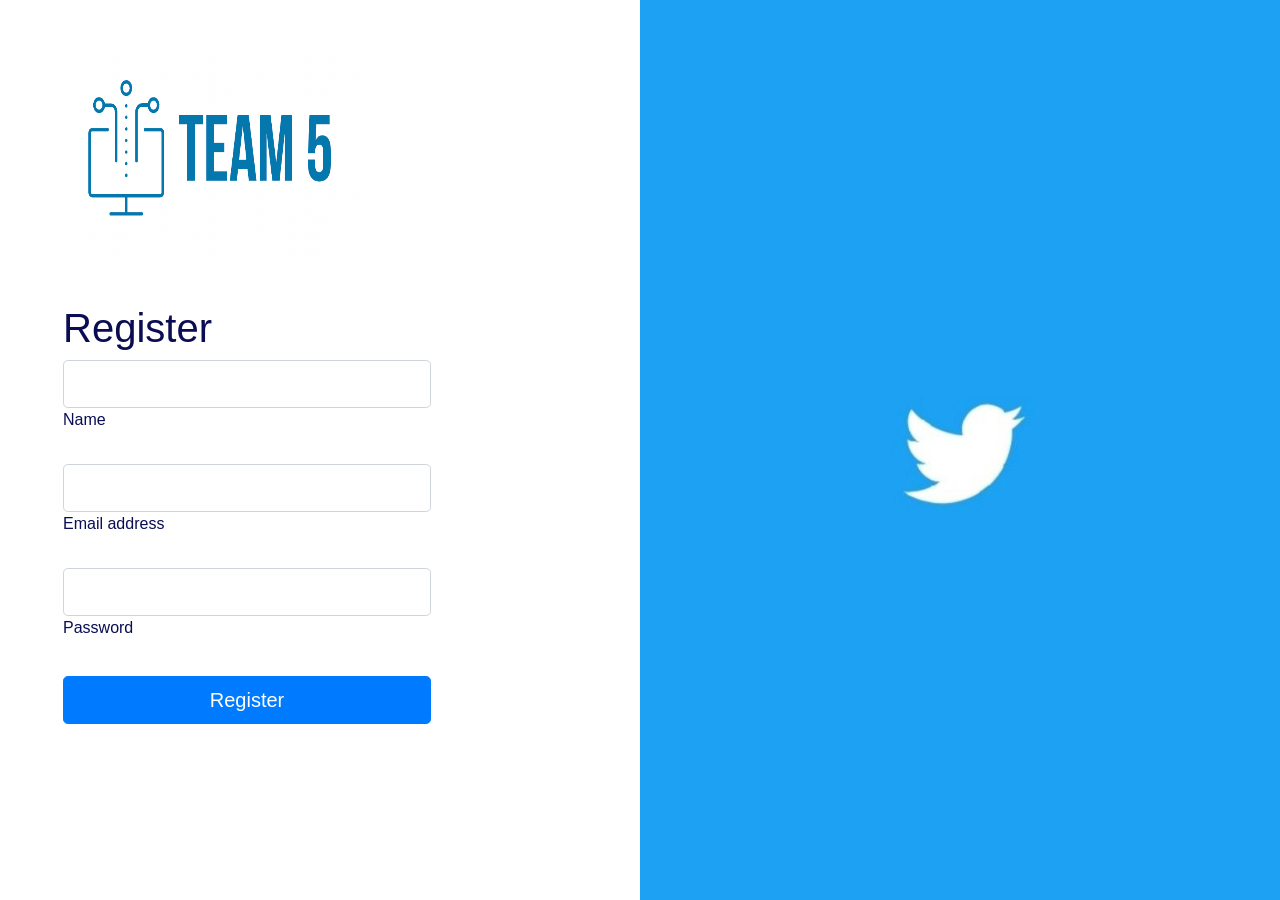
==== php/src/front/RegistrarCuenta.html @ 2498f9b4 "Cambios a BD" ====
<!DOCTYPE html>
<html lang="en">

<head>
  <meta charset="utf-8">
  <meta name="viewport" content="width=device-width, initial-scale=1, shrink-to-fit=no">
  <title>Twitter-reloaded</title>

  <!-- Bootstrap core CSS -->
  <link href="vendor/bootstrap/css/bootstrap.min.css" rel="stylesheet">



  <!-- Custom styles for this template -->
  <link href="css/simple-sidebar.css" rel="stylesheet">
  <link href="css/styles.css" rel="stylesheet">
 <meta name="viewport" content="width=device-width, initial-scale=1.0"/>
</head>

<body>
 
    <section class="vh-100">
        <div class="container-fluid">
          <div class="row">
            <div class="col-sm-6 text-black">
      
             
      
              <div class="d-flex align-items-center h-custom-2 px-5 ms-xl-4 mt-5 pt-5 pt-xl-0 mt-xl-n5">
      
                <form style="width: 23rem;">
      
                  <a href="index.html"> <img src="images/team5.png" class="logoPrincipal" alt="logo CMG" align="center">
                  </a>
                    <br/><br/><br/>
                    <h1>Register</h1>
                    
                    <div class="form-outline mb-4">
                        <input type="email" id="form2Example18" class="form-control form-control-lg" />
                        <label class="form-label" for="form2Example18">Name</label>
                      </div>
                  <div class="form-outline mb-4">
                    <input type="email" id="form2Example18" class="form-control form-control-lg" />
                    <label class="form-label" for="form2Example18">Email address</label>
                  </div>
      
                  <div class="form-outline mb-4">
                    <input type="password" id="form2Example28" class="form-control form-control-lg" />
                    <label class="form-label" for="form2Example28">Password</label>
                  </div>
      
                  <div class="pt-1 mb-4">
                    <button class="btn btn-primary btn-lg btn-block" type="submit" name="registrar">Register</button>
                  </div>
      
                  
                </form>
      
              </div>
      
            </div>
            <div class="col-sm-6 px-0 d-none d-sm-block">
              <img src="images/index.jpg"
                alt="Login image" class="w-100 vh-100" style="object-fit: cover; object-position: left;">
            </div>
          </div>
        </div>
      </section>
  <!-- Bootstrap core JavaScript -->
  <script src="vendor/jquery/jquery.min.js"></script>
  <script src="vendor/bootstrap/js/bootstrap.bundle.min.js"></script>
  <!-- Menu Toggle Script -->

</body>
</html>
---- php/src/front/css/simple-sidebar.css ----
/*
COLORES DE CASA MARIA GORETTI
Azul -> #0a0d52
Rosa -> #f0037f

 */

 ::placeholder { /* Chrome, Firefox, Opera, Safari 10.1+ */
   color: #ededed !important;
   opacity: 1; /* Firefox */
 }

 :-ms-input-placeholder { /* Internet Explorer 10-11 */
   color: #ededed !important;
 }

 ::-ms-input-placeholder { /* Microsoft Edge */
   color: #ededed !important;
 }
 .bg-image-vertical {
  position: relative;
  overflow: hidden;
  background-repeat: no-repeat;
  background-position: right center;
  background-size: auto 100%;
  }
  
  @media (min-width: 1025px) {
  .h-custom-2 {
  height: 100%;
  }
  }

body {
   overflow-x: hidden;
   font-family: 'Open Sans', sans-serif !important;
   color: #2898ee;
   background-color: white;
}

.btn-blanco {
    background-color: #fbfefe !important;
    border-color: #fbfefe !important;
    color: #0a0d52;
}

.btn-primary:hover {
  color: #2898ee;
}

.container-fluid {
  color: #0a0d52;
}

.logo-CMG {
     width: 150px;
     height: 100px;
}

.navbar {
   margin: 5px;
   border-radius: 10px;
   background-color: #fbfefe !important;
}

.overflow-auto {
  background-color: #eee;
  width: 600px;
  height: 400px;
  border: 1px dotted black;
  overflow: scroll;
}

.bodycontainer {
   padding-top: 20px;
   padding-left : 10px;
   padding-right: 10px;
}

.imgprofile {
    width: 50px;
    height: 50px;
}


.dropdown-divider {
border-color: #fbfefe !important;
}

.dropdown-item {
  color: #0a0d52 !important;
}

.dropdown-item:hover {
  color: #2898ee!important;
  background-color: white;
}

.nav-item:hover {
   /* background-color: #0a0d52 !important; */
   border-color: #fbfefe !important;
   color: #2898ee !important;
}

.nav-link:hover {
  color: #2898ee!important;
}

.list-group-item {
  background-color: #fbfefe !important;
  color: #0a0d52;
}

.list-group-item:hover {
  color: #2898ee !important;
}

#menu-toggle {
  color: #2898ee;
  font-family: 'Montserrat', sans-serif;
  font-size: 40px;
}

 #navbarDropdown  {
   color: #0a0d52;
 }


 /*!
  * Start Bootstrap - Simple Sidebar (https://startbootstrap.com/template-overviews/simple-sidebar)
  * Copyright 2013-2019 Start Bootstrap
  * Licensed under MIT (https://github.com/BlackrockDigital/startbootstrap-simple-sidebar/blob/master/LICENSE)
  */

#sidebar-wrapper {
  min-height: 100vh;
  margin-left: -15rem;
  -webkit-transition: margin .25s ease-out;
  -moz-transition: margin .25s ease-out;
  -o-transition: margin .25s ease-out;
  transition: margin .25s ease-out;
  background-color: #fbfefe !important;
  border-radius: 10px;
  margin: 5px;
}

#sidebar-wrapper .sidebar-heading {
  padding: 0.875rem 1.25rem;
  font-size: 1.2rem;
}

#sidebar-wrapper .list-group {
  width: 15rem;
}

#page-content-wrapper {
  min-width: 100vw;
}

#wrapper.toggled #sidebar-wrapper {
  margin-left: 0;
}

@media (min-width: 768px) {
  #sidebar-wrapper {
    margin-left: 0;
  }

  #page-content-wrapper {
    min-width: 0;
    width: 100%;
  }

  #wrapper.toggled #sidebar-wrapper {
    margin-left: -15rem;
  }
}
---- php/src/front/css/styles.css ----
h2{
	font-size: 50px;
}
h3{
	text-align: center;
	padding-top: 10px;
	color: #0a0d52;
}

::placeholder { /* Chrome, Firefox, Opera, Safari 10.1+ */
  color: #ededed !important;
  opacity: 1; /* Firefox */
}

:-ms-input-placeholder { /* Internet Explorer 10-11 */
  color: #ededed !important;
}

::-ms-input-placeholder { /* Microsoft Edge */
  color: #ededed !important;
}


.form-control{
	margin-right: 10px;
}

.fotoNinas{

	width: 150px;
	height: 180px;
   }
   .logoPrincipal{
 position: center;
 width: 300px;
height: 200px;

}
.logoEmpleadoP{
 position: center;
 width: 150px;
height: 100px;
padding-top: 2px;
padding-left: 10px;
}

.imgprofile {
   width: 50px;
   height: 50px;
}

.sidebar-h2 {
	padding: 35px;
	font-size: 1.2rem;
  }
  .h2Principal{

	padding: 35px;
  }


.rightPrincipal {
	position: absolute;
	width: 300px;
	height:300px;

  }

  #leftPrincipal{
	position: absolute;
	left: 100px;
	width: 400px;
	height:500px;
	padding: 50px;
  }


  .calendario{
	 width: 300px;
	height:400px;
	padding-top: 2px;
	  padding-bottom: 280px;


  }
  /*carrusel de medicos*/



  .cta-100 {
	margin-top: 100px;
	padding-left: 8%;
	padding-top: 7%;
  }
  .col-md-4{
	  padding-bottom:20px;
  }

  .white {
	color: #fff !important;
  }
  .mt{float: left;margin-top: -20px;padding-top: 20px;}
  .bg-blue-ui {
	background-color: #708198 !important;
  }
  figure img{width:300px;}

  #blogCarousel {
	padding-bottom: 100px;
  }

  .blog .carousel-indicators {
	left: 0;
	top: -50px;
	height: 50%;
  }


  /* The colour of the indicators */

  .blog .carousel-indicators li {
	background: #708198;
	border-radius: 50%;
	width: 8px;
	height: 8px;
  }

  .blog .carousel-indicators .active {
	background: #0fc9af;
  }




  .item-carousel-blog-block {
	outline: medium none;
	padding: 15px;
  }

  .item-box-blog {
	border: 1px solid #dadada;
	text-align: center;
	z-index: 4;
	padding: 20px;
  }

  .item-box-blog-image {
	position: relative;
  }

  .item-box-blog-image figure img {
	width: 100%;
	height: auto;
  }

  .item-box-blog-date {
	position: absolute;
	z-index: 5;
	padding: 4px 20px;
	top: -20px;
	right: 8px;
	background-color: #41cb52;
  }

  .item-box-blog-date span {
	color: #fff;
	display: block;
	text-align: center;
	line-height: 1.2;
  }

  .item-box-blog-date span.mon {
	font-size: 18px;
  }

  .item-box-blog-date span.day {
	font-size: 16px;
  }

  .item-box-blog-body {
	padding: 10px;
  }

  .item-heading-blog a h5 {
	margin: 0;
	line-height: 1;
	text-decoration:none;
	transition: color 0.3s;
  }

  .item-box-blog-heading a {
	  text-decoration: none;
  }

  .item-box-blog-data p {
	font-size: 13px;
  }

  .item-box-blog-data p i {
	font-size: 12px;
  }

  .item-box-blog-text {
	max-height: 100px;
	overflow: hidden;
  }

  .mt-10 {
	float: left;
	margin-top: -10px;
	padding-top: 10px;
  }

  .btn.bg-blue-ui.white.read {
	cursor: pointer;
	padding: 4px 20px;
	float: left;
	margin-top: 10px;
  }

  .btn.bg-blue-ui.white.read:hover {
	box-shadow: 0px 5px 15px inset #4d5f77;
  }

  /*flip cards*/

  .flip-card {
	background-color: transparent;
	width: 200px;
	height: 200px;
	perspective: 1000px;
  }

  .flip-card-inner {
	position: relative;
	width: 100%;
	height: 100%;
	text-align: center;
	transition: transform 0.6s;
	transform-style: preserve-3d;
	box-shadow: 0 4px 8px 0 rgba(0,0,0,0.2);
  }

  .flip-card:hover .flip-card-inner {
	transform: rotateY(180deg);
  }

  .flip-card-front, .flip-card-back {
	position: absolute;
	width: 100%;
	height: 100%;
	-webkit-backface-visibility: hidden;
	backface-visibility: hidden;
  }

  .flip-card-front {
	background-color: #bbb;
	color: black;
  }

  .flip-card-back {
	background-color: #2980b9;
	color: white;
	transform: rotateY(180deg);
  }


  .badgeDonante
  {
	background-color: #0a0d52;
  }

  .containerVer
  {
	  display: flex;
  }

  .info
  {
	  display:inline-block;
	  margin: auto;
	  text-align: justify;
  }

  .control
  {
	width: 45%;
  }

  ul.no-bullets {
	list-style-type: none; /* Remove bullets */
	padding: 0; /* Remove padding */
	margin: 0; /* Remove margins */
  }
  .badge
  {
	color: white;
  }

  .modal { 
  	overflow-y: auto;
  }

  .card-text{
  	color: #0a0d52 !important;
  }
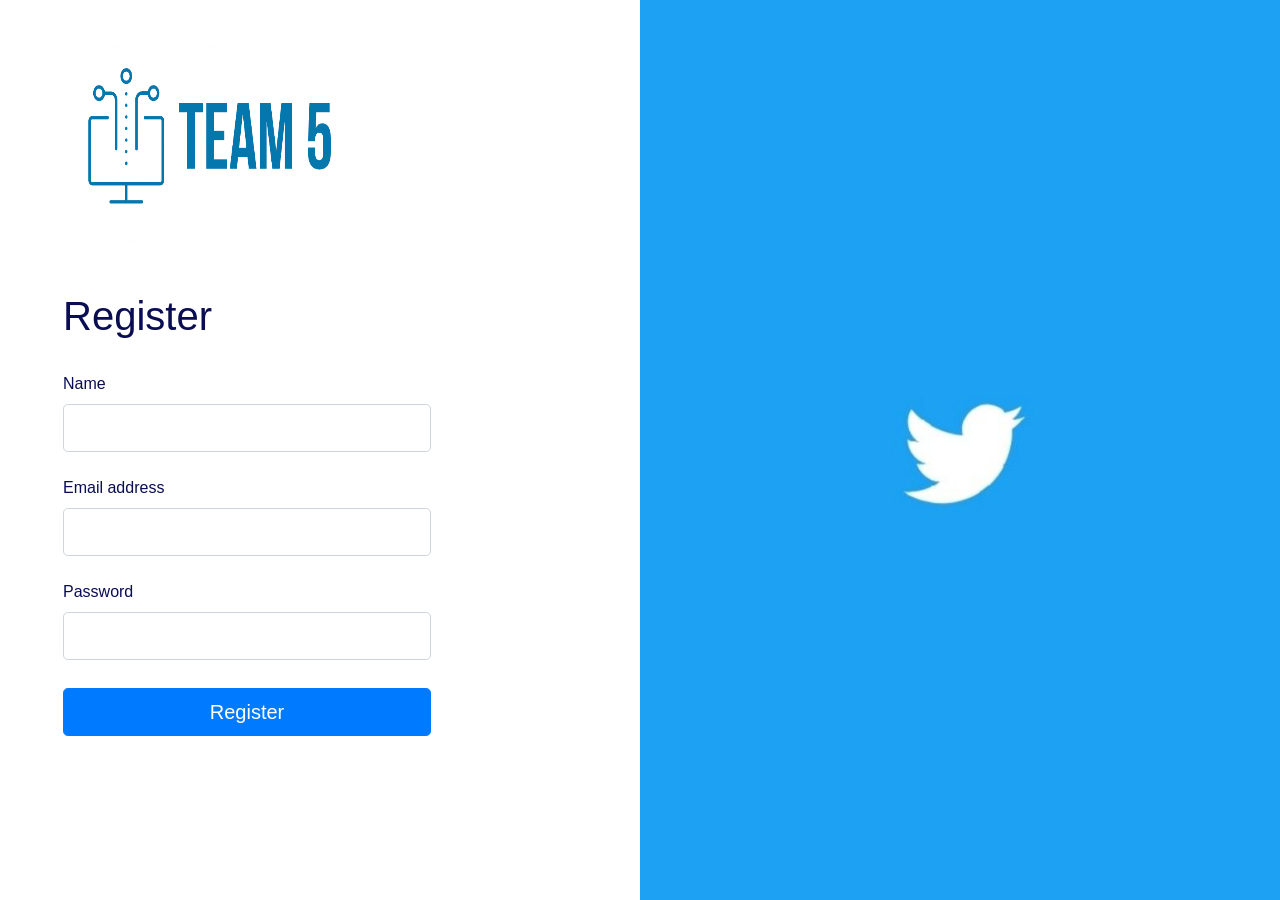
==== commit a150ba96: "avance" ====
--- a/php/src/front/RegistrarCuenta.html
+++ b/php/src/front/RegistrarCuenta.html
@@ -34,23 +34,29 @@
                   </a>
                     <br/><br/><br/>
                     <h1>Register</h1>
-                    
+                    <br/>
                     <div class="form-outline mb-4">
-                        <input type="email" id="form2Example18" class="form-control form-control-lg" />
                         <label class="form-label" for="form2Example18">Name</label>
+                        <br/>
+
+                        <input  id="name_register" name="name_register" type="text" class="input form-control form-control-lg" />
+
                       </div>
                   <div class="form-outline mb-4">
-                    <input type="email" id="form2Example18" class="form-control form-control-lg" />
                     <label class="form-label" for="form2Example18">Email address</label>
+                    <br/>
+                    <input id="email_register" name="email_register"type="email"class="input form-control form-control-lg" />
                   </div>
       
                   <div class="form-outline mb-4">
-                    <input type="password" id="form2Example28" class="form-control form-control-lg" />
                     <label class="form-label" for="form2Example28">Password</label>
+                    <br/>
+                    <input name="pass_register"  id="pass_register" type="password"  class="input form-control form-control-lg" />
+
                   </div>
       
                   <div class="pt-1 mb-4">
-                    <button class="btn btn-primary btn-lg btn-block" type="submit" name="registrar">Register</button>
+                    <input name="btn-register" id = "btn-register" type="submit" value="Register"  class="btn btn-primary btn-lg btn-block"/>
                   </div>
       
                   
